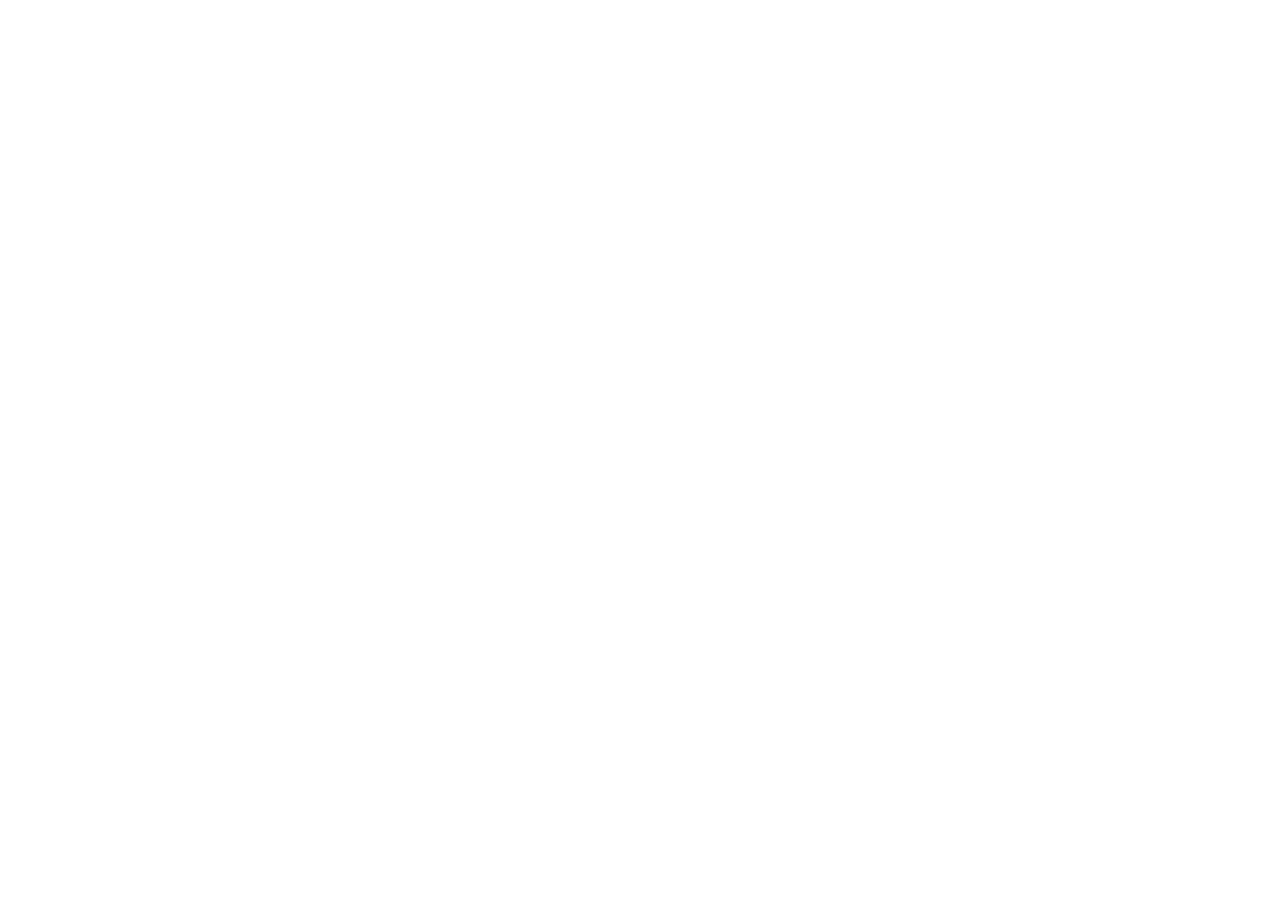
==== public/index.html @ 468bce41 "First commit" ====
<!DOCTYPE html>
<html lang="en">
<head>
    <meta charset="utf-8">
    <meta http-equiv="x-ua-compatible" content="ie=edge">
    <meta name="viewport" content="width=device-width, initial-scale=1, shrink-to-fit=no">
    <meta name="theme-color" content="#000000">
    <!--
      manifest.json provides metadata used when your web app is added to the
      homescreen on Android. See https://developers.google.com/web/fundamentals/engage-and-retain/web-app-manifest/
    -->
    <link rel="manifest" href="%PUBLIC_URL%/manifest.json">
    <link rel="shortcut icon" href="%PUBLIC_URL%/favicon.ico">
    <title>Elm App</title>
</head>
<body>
    <noscript>
        You need to enable JavaScript to run this app.
    </noscript>
    <div id="root"></div>
</body>
</html>
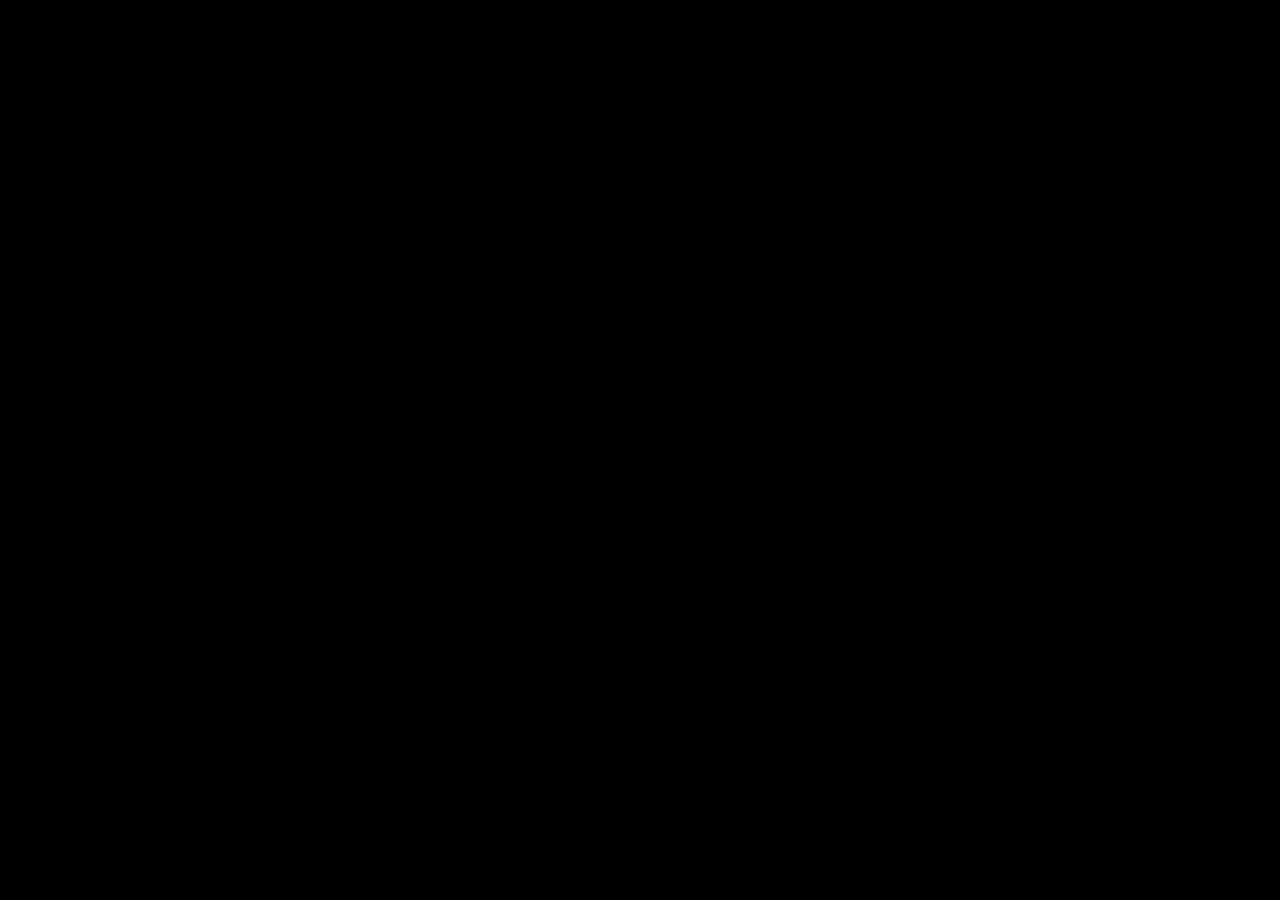
==== commit 534c4717: "Fix and refactor" ====
--- a/public/index.html
+++ b/public/index.html
@@ -1,5 +1,6 @@
 <!DOCTYPE html>
 <html lang="en">
+
 <head>
     <meta charset="utf-8">
     <meta http-equiv="x-ua-compatible" content="ie=edge">
@@ -11,12 +12,14 @@
     -->
     <link rel="manifest" href="%PUBLIC_URL%/manifest.json">
     <link rel="shortcut icon" href="%PUBLIC_URL%/favicon.ico">
-    <title>Elm App</title>
+    <title>Set Theory Clock</title>
 </head>
-<body>
+
+<body bgcolor="black">
     <noscript>
         You need to enable JavaScript to run this app.
     </noscript>
     <div id="root"></div>
 </body>
-</html>
+
+</html>